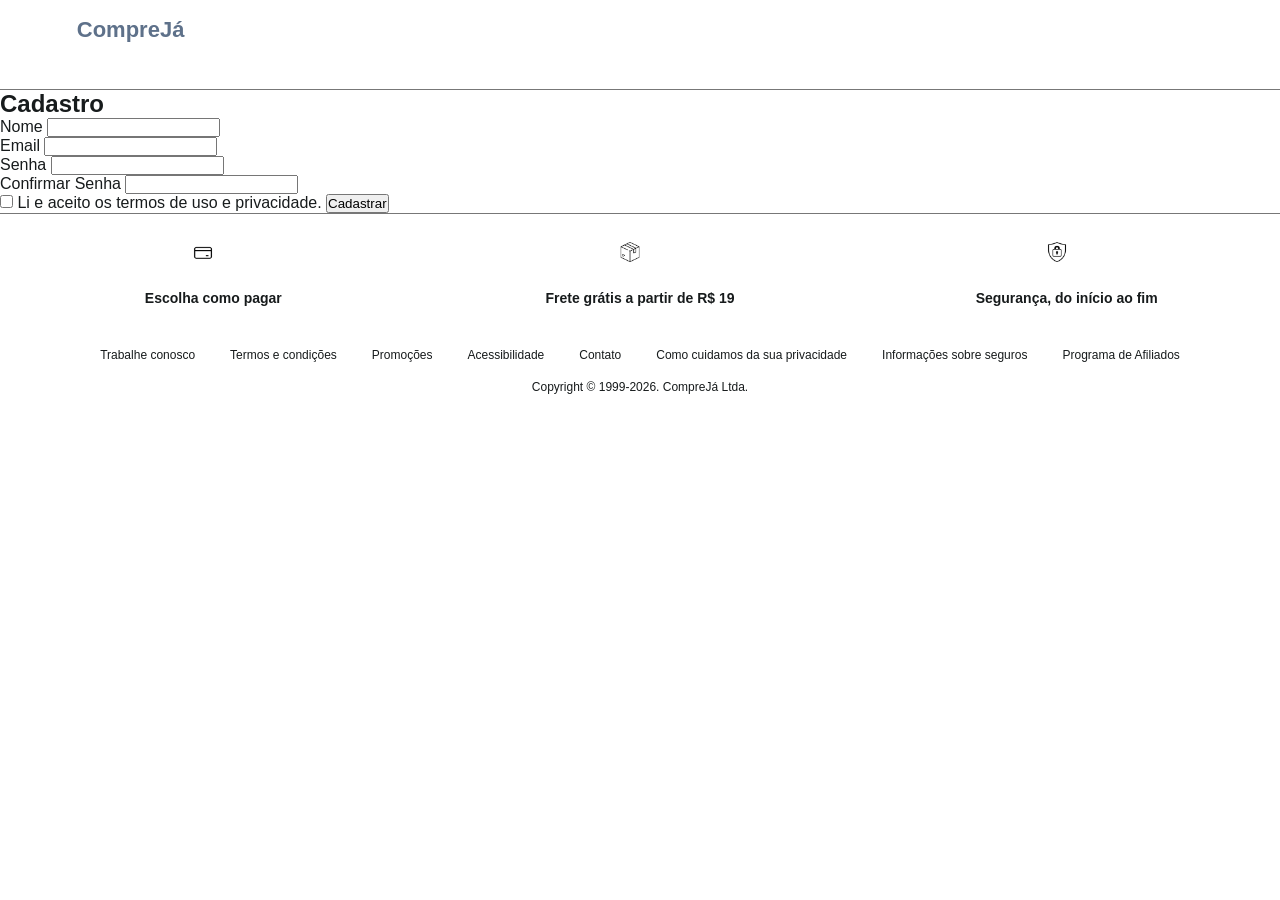
==== cadastro.html @ 258b8fec "Adiciona novas telas e estilização" ====
<!DOCTYPE html>
<html lang="pt-br">
<head>
    <meta charset="UTF-8">
    <meta name="viewport" content="width=device-width, initial-scale=1.0">
    <link rel="stylesheet" href="css/style.css">
    <title>CompreJá</title>
</head>
<body>

    <div class="pagina">

        <header class="cabecalho">
            <div class="cabecalho-principal">
                <h1 class="logo">CompreJá</h1>
            </div>
        </header>

        <main>
            <section>
                <h2>Cadastro</h2>
                <form>
                    <div class="campo">
                        <label for="nome">Nome</label>
                        <input type="text" id="nome" name="nome" required>
                    </div>
                    <div class="campo">
                        <label for="email">Email</label>
                        <input type="email" id="email" name="email" required>
                    </div>
                    <div class="campo">
                        <label for="senha">Senha</label>
                        <input type="password" id="senha" name="senha" required>
                    </div>
                    <div class="campo">
                        <label for="confirmar-senha">Confirmar Senha</label>
                        <input type="password" id="confirmar-senha" name="confirmar-senha" required>
                    </div>
                    <label for="checkbox">
                        <input type="checkbox" id="checkbox" name="checkbox" required>
                        Li e aceito os termos de uso e privacidade.
                    </label>
                    <button type="submit">Cadastrar</button>
                </form>
            </section>
        </main>

        <footer class="rodape">
            <section class="beneficios">
                <div class="beneficio">
                    <div class="icone-beneficio icone-pagamento">
                        <img src="img/cartao.png" alt="Ícone de pagamento">
                    </div>
                    <strong>Escolha como pagar</strong>
                </div>
                <div class="beneficio">
                    <div class="icone-beneficio icone-frete">
                        <img src="img/caixa.png" alt="Ícone de frete">
                    </div>
                    <strong>Frete grátis a partir de R$ 19</strong>
                </div>
                <div class="beneficio">
                    <div class="icone-beneficio icone-seguranca">
                        <img src="img/escudo-de-seguranca.png" alt="Ícone de segurança">
                    </div>
                    <strong>Segurança, do início ao fim</strong>
                </div>
            </section>
            <div class="links-rodape">
                <a href="#">Trabalhe conosco</a>
                <a href="#">Termos e condições</a>
                <a href="#">Promoções</a>
                <a href="#">Acessibilidade</a>
                <a href="#">Contato</a>
                <a href="#">Como cuidamos da sua privacidade</a>
                <a href="#">Informações sobre seguros</a>
                <a href="#">Programa de Afiliados</a>
            </div>
            <p>Copyright © 1999-2026. CompreJá Ltda.</p>
        </footer>
    </div>
</body>
</html>
---- css/style.css ----
:root {
    --cor-fundo: #202020;
    --cor-branco: #fff;
    --cor-ofertas: #d9eff1;
    --cor-texto: #171b1c;
    --cor-texto-secundario: #5e718a;
    --cor-borda: #777;
    --cor-borda-clara: #d4dddd;
    --cor-pesquisa: #e7e7e7;
    --cor-placeholder: #d7d7d7;
    --cor-botao: #d5dfdc;
    --cor-vermelho: #bd3038;
}

* {
    margin: 0;
    padding: 0;
    box-sizing: border-box;
}

body {
    min-height: 100vh;
    background: var(--cor-fundo);
    color: var(--cor-texto);
    font-family: Arial, Helvetica, sans-serif;
}

.pagina {
    width: 100%;
    min-height: 100vh;
    background: var(--cor-branco);
}

/* Cabeçalho */
.cabecalho {
    height: 90px;
    background: var(--cor-branco);
    border-bottom: 1px solid var(--cor-borda);
}

.cabecalho-principal {
    height: 60px;
    display: flex;
    align-items: center;
    padding: 0 6%;
}

.logo {
    width: 16%;
    color: var(--cor-texto-secundario);
    font-size: 22px;
    font-weight: bold;
    text-decoration: none;
}

.barra-pesquisa {
    width: 40%;
    height: 36px;
    display: flex;
    overflow: hidden;
    border-radius: 7px;
    background: var(--cor-pesquisa);
}

.barra-pesquisa input {
    width: 100%;
    padding: 0 18px;
    border: none;
    outline: none;
    background: transparent;
    font-size: 14px;
}

.barra-pesquisa input::placeholder {
    color: var(--cor-texto);
}

.acoes {
    display: flex;
    align-items: center;
    gap: 10px;
    margin-left: auto;
}

.acao,
.botao-sair {
    height: 36px;
    display: flex;
    align-items: center;
    justify-content: center;
    border: 1px solid var(--cor-borda-clara);
    border-radius: 7px;
    font-size: 14px;
    font-weight: bold;
    text-decoration: none;
}

.acao {
    gap: 6px;
    padding: 0 14px;
    color: var(--cor-texto);
}

.botao-sair {
    width: 70px;
    color: var(--cor-vermelho);
}

.icone-conta,
.icone-carrinho {
    width: 20px;
    height: 20px;
    background-position: center;
}


.menu {
    height: 30px;
    display: flex;
    align-items: center;
    justify-content: center;
    gap: 70px;
    background: var(--cor-ofertas);
}

.menu a,
.links-rodape a {
    color: var(--cor-texto);
    font-size: 12px;
    text-decoration: none;
}

.ofertas {
    padding: 30px 6% 40px;
    background: var(--cor-ofertas);
}

.introducao h1 {
    margin-bottom: 12px;
    font-size: 20px;
}

.introducao p {
    font-size: 18px;
    line-height: 23px;
}

.produtos {
    display: grid;
    grid-template-columns: repeat(4, 1fr);
    gap: 40px 4%;
    margin-top: 28px;
}

.produto {
    min-width: 0;
}

.imagem-produto {
    width: 100%;
    border-radius: 7px;
    background: var(--cor-placeholder);
}

.imagem-produto img {
    display: block;
    width: 100%;
    height: 100%;
    object-position: center;
}

.categoria {
    display: block;
    margin: 14px 5px 12px;
    font-size: 12px;
}

.produto h2 {
    margin: 0 0 18px 18px;
    font-size: 12px;
}

.produto button {
    display: block;
    width: 125px;
    height: 28px;
    margin: 0 auto;
    border: none;
    border-radius: 7px;
    background: var(--cor-botao);
    color: var(--cor-texto);
    font-size: 12px;
    cursor: pointer;
}

.beneficios {
    height: 120px;
    display: grid;
    grid-template-columns: repeat(3, 1fr);
    border-top: 1px solid var(--cor-borda);
    background: var(--cor-branco);
}

.beneficio {
    display: flex;
    flex-direction: column;
    align-items: center;
    justify-content: center;
    gap: 8px;
}

.icone-beneficio {
    width: 40px;
    height: 40px;
    background-position: center;
    background-size: contain;
}

.icone-beneficio img {
    display: block;
    width: 20px;
    height: 20px;
    object-fit: contain;
}

.icone-frete,

.beneficio strong {
    font-size: 14px;
}

.rodape {
    min-height: 80px;
    padding: 15px 30px;
    text-align: center;
    background: var(--cor-branco);
}

.rodape .beneficios {
    width: calc(100% + 60px);
    margin: -15px -30px 15px;
}

.links-rodape {
    display: flex;
    align-items: center;
    justify-content: center;
    gap: 35px;
    margin-bottom: 18px;
}

.rodape p,
.links-rodape a {
    font-size: 12px;
}

/* Página de compra */
.compra {
    background: var(--cor-ofertas);
}

.detalhe-produto {
    min-height: clamp(440px, 54vh, 680px);
    display: flex;
    align-items: center;
    justify-content: center;
    gap: clamp(48px, 7vw, 110px);
    padding: clamp(36px, 5vh, 64px) 5% clamp(48px, 7vh, 88px);
}

.galeria-produto {
    width: clamp(300px, 34vw, 500px);
    display: flex;
    flex-direction: column;
    gap: clamp(12px, 1.5vw, 20px);
}

.imagem-principal,
.miniatura {
    display: block;
    background: var(--cor-placeholder);
    border-radius: 7px;
}

.imagem-principal {
    width: 100%;
    aspect-ratio: 1.2;
}

.miniaturas {
    display: flex;
    justify-content: flex-start;
    gap: clamp(12px, 1.8vw, 24px);
}

.miniatura {
    width: clamp(48px, 6vw, 76px);
    height: clamp(40px, 5vw, 64px);
}

.info-produto {
    width: clamp(240px, 24vw, 340px);
    font-size: clamp(14px, 1.15vw, 17px);
}

.info-produto h1 {
    margin: 3px 0 8px;
    font-size: clamp(16px, 1.35vw, 20px);
}

.avaliacao {
    display: flex;
    gap: 4px;
    margin-bottom: 10px;
    font-size: 18px;
    line-height: 1;
}

.preco {
    margin-bottom: 16px;
    font-weight: 700;
}

.opcao-produto {
    margin-bottom: 14px;
}

.opcao-produto p {
    margin-bottom: 8px;
    font-weight: 700;
}

.opcoes-cor,
.opcoes-tamanho {
    display: flex;
    align-items: center;
    gap: 10px;
}

.cor {
    width: 26px;
    height: 26px;
    padding: 0;
    border: 1px solid transparent;
    border-radius: 7px;
    cursor: pointer;
}

.cor-branca {
    background: #fff;
}

.cor-preta {
    background: #111;
}

.cor-cinza {
    background: #777;
}

.opcoes-tamanho button {
    min-width: 32px;
    height: 28px;
    padding: 0 7px;
    border: 0;
    border-radius: 6px;
    background: #fff;
    font-size: 12px;
}

.quantidade {
    width: 120px;
    height: 34px;
    display: flex;
    align-items: center;
    justify-content: space-around;
    border: 1px solid var(--cor-texto);
    border-radius: 7px;
}

.quantidade button {
    border: 0;
    background: transparent;
    font-size: 18px;
}

.quantidade span {
    font-weight: 700;
}

.botao-comprar,
.botao-adicionar-carrinho {
    width: 170px;
    height: 38px;
    display: flex;
    align-items: center;
    border-radius: 7px;
    font-size: 14px;
    font-weight: 700;
}

.botao-comprar {
    justify-content: center;
    margin: 12px 0 8px -4px;
    border: 0;
    background: #f5f4f2;
}

.botao-adicionar-carrinho {
    gap: 7px;
    padding: 0 8px;
    border: 1px solid var(--cor-texto);
    background: transparent;
}

.botao-adicionar-carrinho img {
    width: 18px;
    height: 18px;
}

.informacoes-extras {
    padding: 32px 6%;
    background: var(--cor-branco);
}

.listas-produto {
    display: grid;
    grid-template-columns: repeat(2, 1fr);
    gap: 32px;
    margin-bottom: 32px;
}

.bloco-info h2,
.bloco-tabela caption {
    margin-bottom: 16px;
    font-size: 16px;
    font-weight: 700;
    text-align: left;
}

.bloco-info ul,
.bloco-info ol {
    padding-left: 20px;
    font-size: 14px;
}

.bloco-tabela table {
    width: 100%;
    font-size: 14px;
    text-align: left;
}

.bloco-tabela caption {
    caption-side: top;
}

.bloco-tabela th,
.bloco-tabela td {
    padding: 14px 16px;
    border-bottom: 1px solid var(--cor-borda-clara);
}
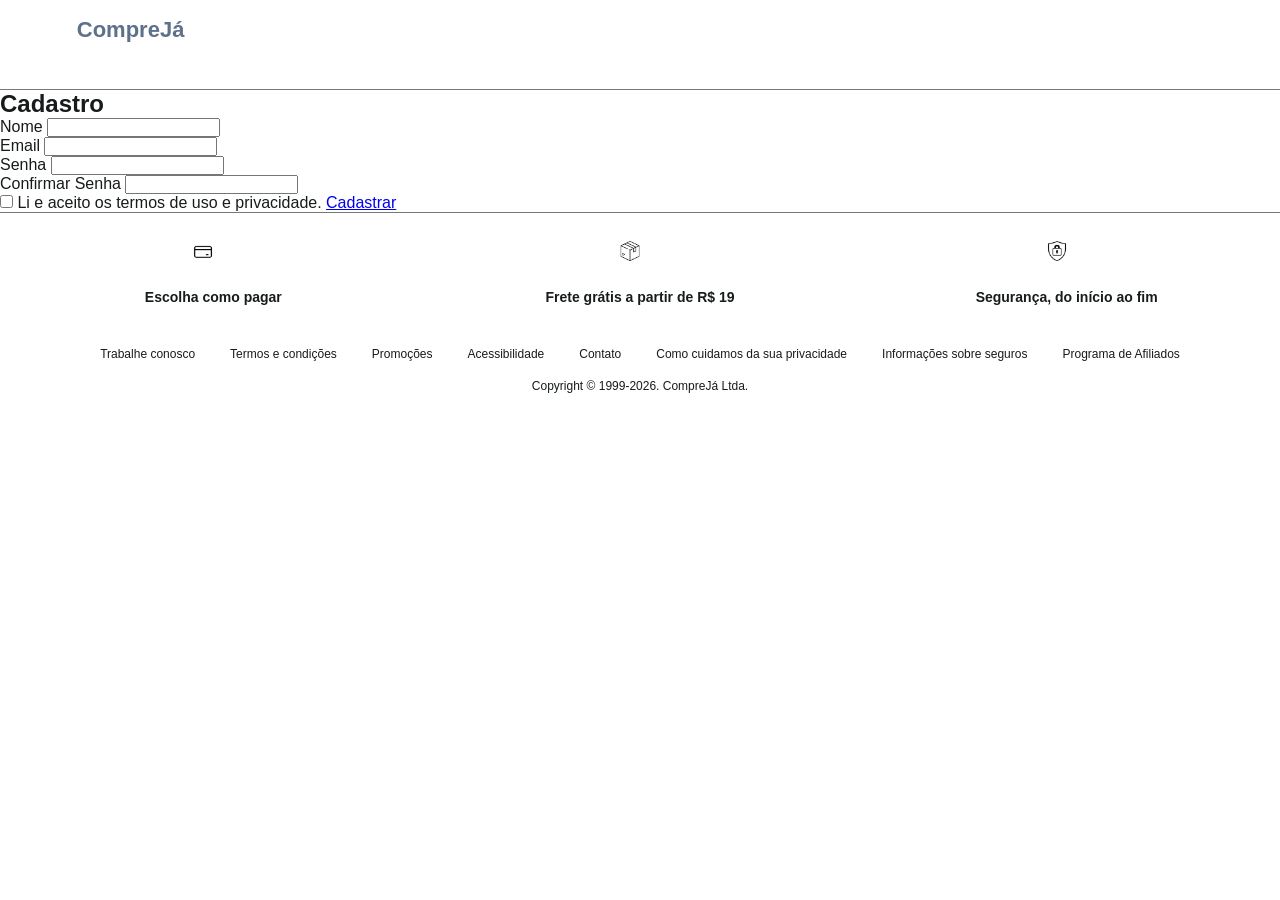
==== commit 1283a55e: "Atualiza implementação das telas" ====
--- a/cadastro.html
+++ b/cadastro.html
@@ -40,7 +40,7 @@
                         <input type="checkbox" id="checkbox" name="checkbox" required>
                         Li e aceito os termos de uso e privacidade.
                     </label>
-                    <button type="submit">Cadastrar</button>
+                    <a href="index.html">Cadastrar</a>
                 </form>
             </section>
         </main>
--- a/css/style.css
+++ b/css/style.css
@@ -181,17 +181,10 @@
     font-size: 12px;
 }
 
-.produto button {
-    display: block;
-    width: 125px;
-    height: 28px;
-    margin: 0 auto;
-    border: none;
-    border-radius: 7px;
-    background: var(--cor-botao);
+.botao-comprar {
+    text-decoration: none;
+    cursor: pointer;
     color: var(--cor-texto);
-    font-size: 12px;
-    cursor: pointer;
 }
 
 .beneficios {
@@ -225,7 +218,6 @@
 }
 
 .icone-frete,
-
 .beneficio strong {
     font-size: 14px;
 }
@@ -255,7 +247,6 @@
     font-size: 12px;
 }
 
-/* Página de compra */
 .compra {
     background: var(--cor-ofertas);
 }
@@ -284,8 +275,17 @@
 }
 
 .imagem-principal {
-    width: 100%;
-    aspect-ratio: 1.2;
+     width: 80%;
+    height: 400px;
+    overflow: hidden;
+    border-radius: 8px;
+}
+
+.imagem-principal img {
+     width: 100%;
+    height: 100%;
+    object-fit: contain;
+    display: block;
 }
 
 .miniaturas {
@@ -297,6 +297,17 @@
 .miniatura {
     width: clamp(48px, 6vw, 76px);
     height: clamp(40px, 5vw, 64px);
+
+    overflow: hidden;
+    border-radius: 6px;
+    flex-shrink: 0;
+}
+
+.miniatura img {
+    width: 100%;
+    height: 100%;
+    object-fit: contain;
+    display: block;
 }
 
 .info-produto {
@@ -426,7 +437,6 @@
 
 .listas-produto {
     display: grid;
-    grid-template-columns: repeat(2, 1fr);
     gap: 32px;
     margin-bottom: 32px;
 }
